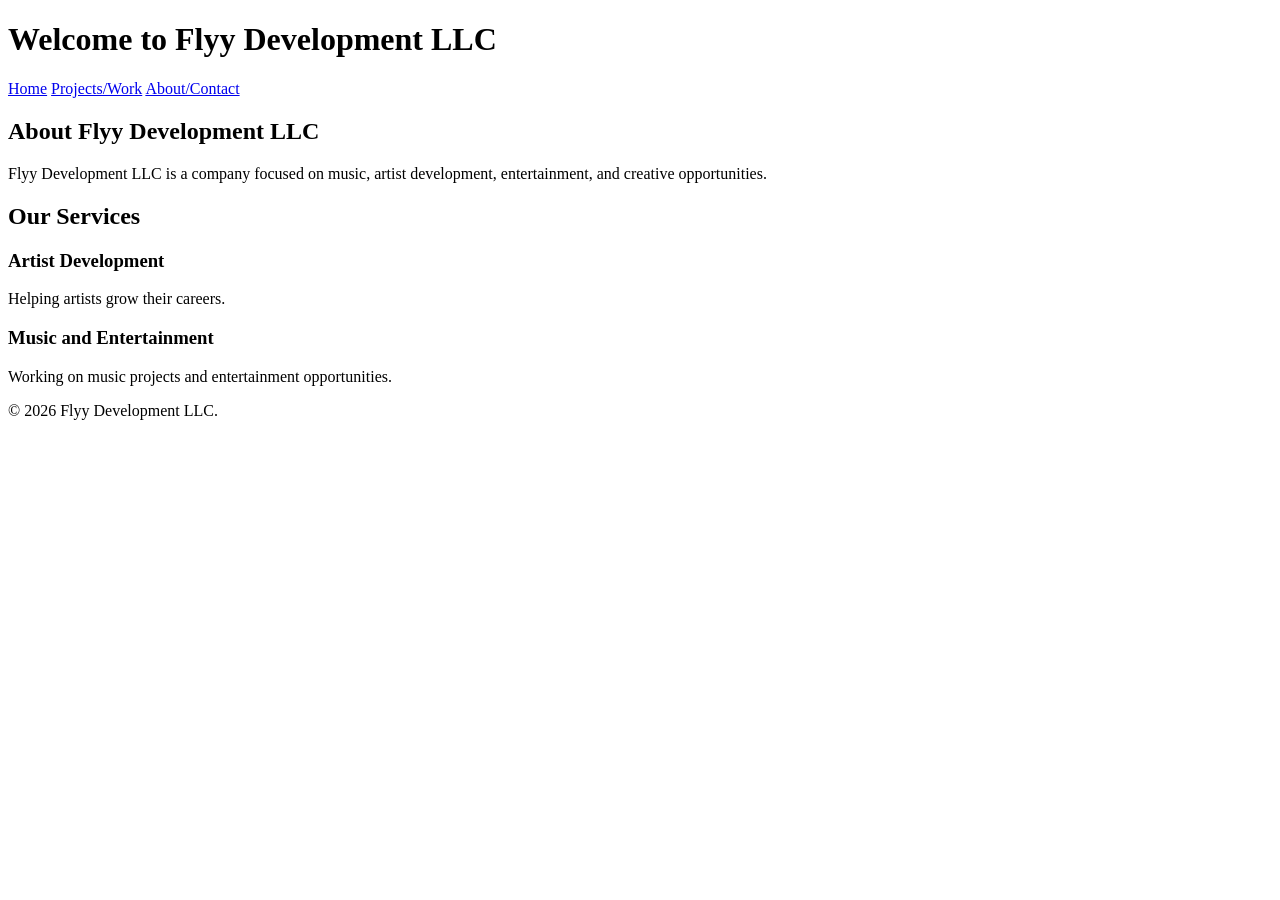
==== index.html @ bb2660a4 "Create Flyy Development LLC home page This is the initial HTML structure for the Flyy Development LL" ====
<!DOCTYPE html>
<html lang="en">
<head>
    <meta charset="UTF-8">
    <title>Flyy Development LLC | Home</title>
</head>
<body>
    
<header>
    <h1>Welcome to Flyy Development LLC</h1>

    <nav>
        <a href="index.html">Home</a>
        <a href="projects.html">Projects/Work</a>
        <a href="about.html">About/Contact</a>
    </nav>
</header>

<main>
    <section>
        <h2>About Flyy Development LLC</h2>
        <p>Flyy Development LLC is a company focused on
        music, artist development, entertainment,
        and creative opportunities.</p>
    </section>

    <section>
        <h2>Our Services</h2>
        <h3>Artist Development</h3>
        <p>Helping artists grow their careers.</p>

        <h3>Music and Entertainment</h3>
        <p>Working on music projects and
        entertainment opportunities.</p>
    </section>
</main>
<footer>
    <p>&copy; 2026 Flyy Development LLC.</p>
</footer>
</body>
</html>
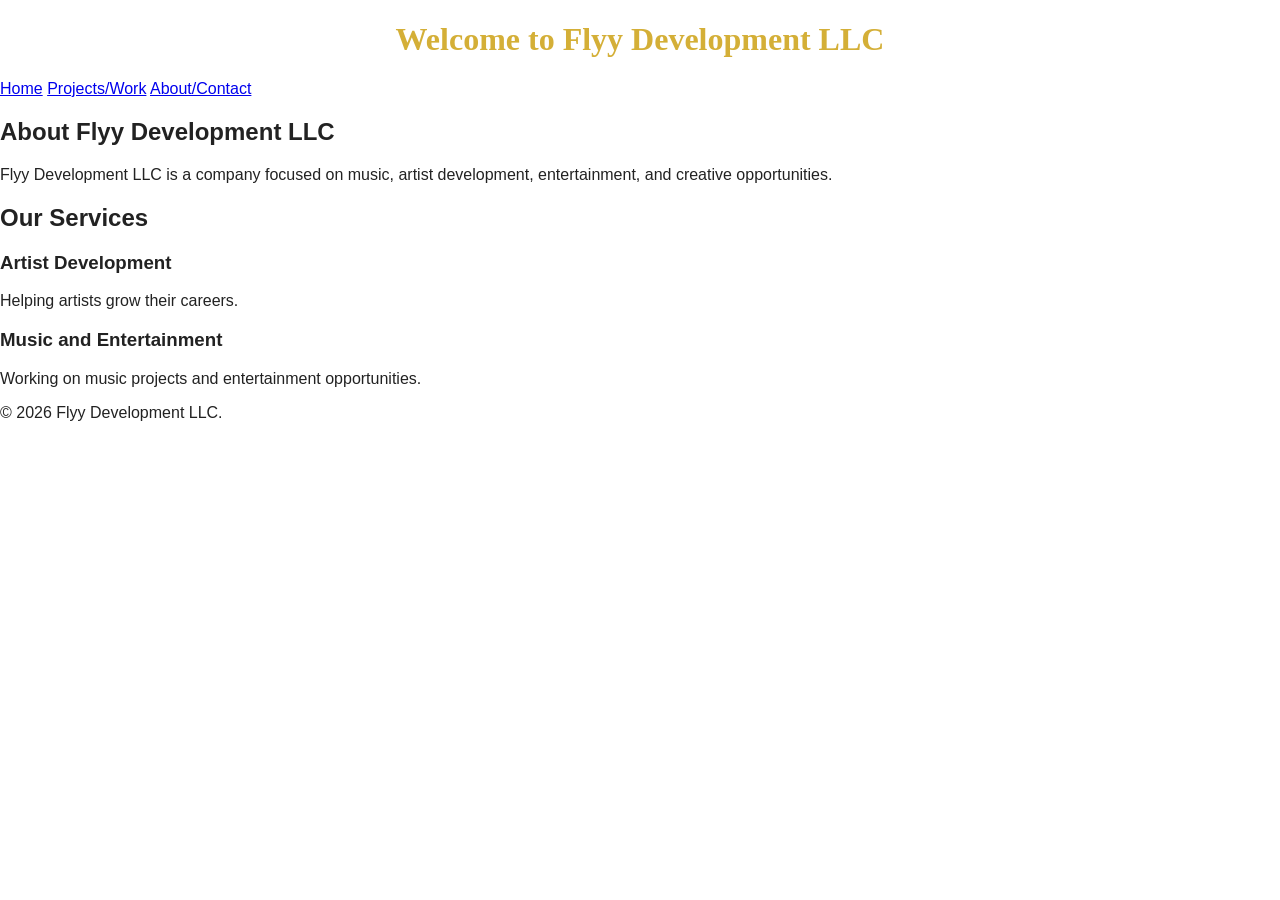
==== commit d3a3a915: "Link CSS to home page" ====
--- a/index.html
+++ b/index.html
@@ -4,6 +4,7 @@
 <head>
     <meta charset="UTF-8">
     <title>Flyy Development LLC | Home</title>
+    <link rel="stylesheet" href="style.css">
 </head>
 <body>
     
--- a/style.css
+++ b/style.css
@@ -0,0 +1,16 @@
+
+/* Flyy Development LLC Website Styles */
+
+body {
+    background-color: #ffffff;
+    color: #222222;
+    font-family: Arial, sans-serif;
+    margin: 0;
+    padding: 0;
+}
+
+h1 {
+    color: #d4af37;
+    font-family: Georgia, serif;
+    text-align: center;
+}
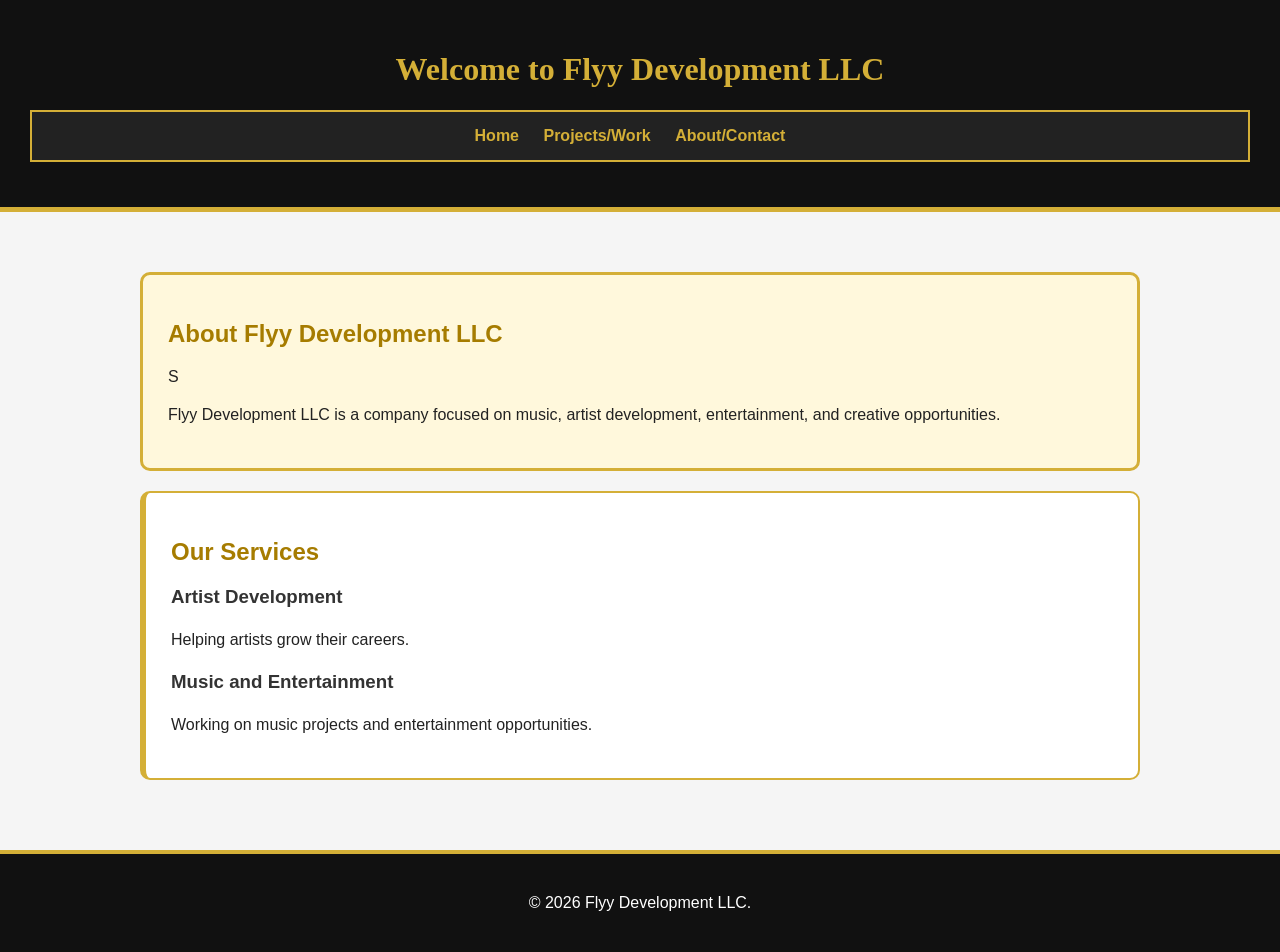
==== commit b344cf0f: "Add CSS class and ID to homepage" ====
--- a/index.html
+++ b/index.html
@@ -19,14 +19,14 @@
 </header>
 
 <main>
-    <section>
-        <h2>About Flyy Development LLC</h2>
+    <section class="featured">
+    <h2>About Flyy Development LLC</h2>S
         <p>Flyy Development LLC is a company focused on
         music, artist development, entertainment,
         and creative opportunities.</p>
     </section>
 
-    <section>
+    <section id="services">
         <h2>Our Services</h2>
         <h3>Artist Development</h3>
         <p>Helping artists grow their careers.</p>
--- a/style.css
+++ b/style.css
@@ -2,11 +2,20 @@
 /* Flyy Development LLC Website Styles */
 
 body {
-    background-color: #ffffff;
+    background-color: #f5f5f5;
     color: #222222;
     font-family: Arial, sans-serif;
     margin: 0;
     padding: 0;
+}
+
+header {
+    background-color: #111111;
+    color: white;
+    text-align: center;
+    padding: 30px;
+    margin-bottom: 20px;
+    border-bottom: 5px solid #d4af37;
 }
 
 h1 {
@@ -14,3 +23,70 @@
     font-family: Georgia, serif;
     text-align: center;
 }
+
+nav {
+    background-color: #222222;
+    padding: 15px;
+    margin: 15px 0;
+    border: 2px solid #d4af37;
+}
+
+nav a {
+    color: #d4af37;
+    text-decoration: none;
+    margin-right: 20px;
+    font-weight: bold;
+}
+
+nav a:hover {
+    color: white;
+}
+
+main {
+    max-width: 1000px;
+    margin: 20px auto;
+    padding: 20px;
+}
+
+section {
+    background-color: white;
+    padding: 25px;
+    margin-bottom: 25px;
+    border: 2px solid #d4af37;
+    border-radius: 10px;
+}
+
+h2 {
+    color: #a67c00;
+}
+
+h3 {
+    color: #333333;
+}
+
+p {
+    line-height: 1.6;
+}
+
+.featured {
+    background-color: #fff8dc;
+    border: 3px solid #d4af37;
+    padding: 25px;
+    margin: 20px 0;
+}
+
+#services {
+    background-color: #ffffff;
+    border-left: 6px solid #d4af37;
+    padding: 25px;
+    margin: 20px 0;
+}
+
+footer {
+    background-color: #111111;
+    color: white;
+    text-align: center;
+    padding: 20px;
+    margin-top: 30px;
+    border-top: 4px solid #d4af37;
+}
